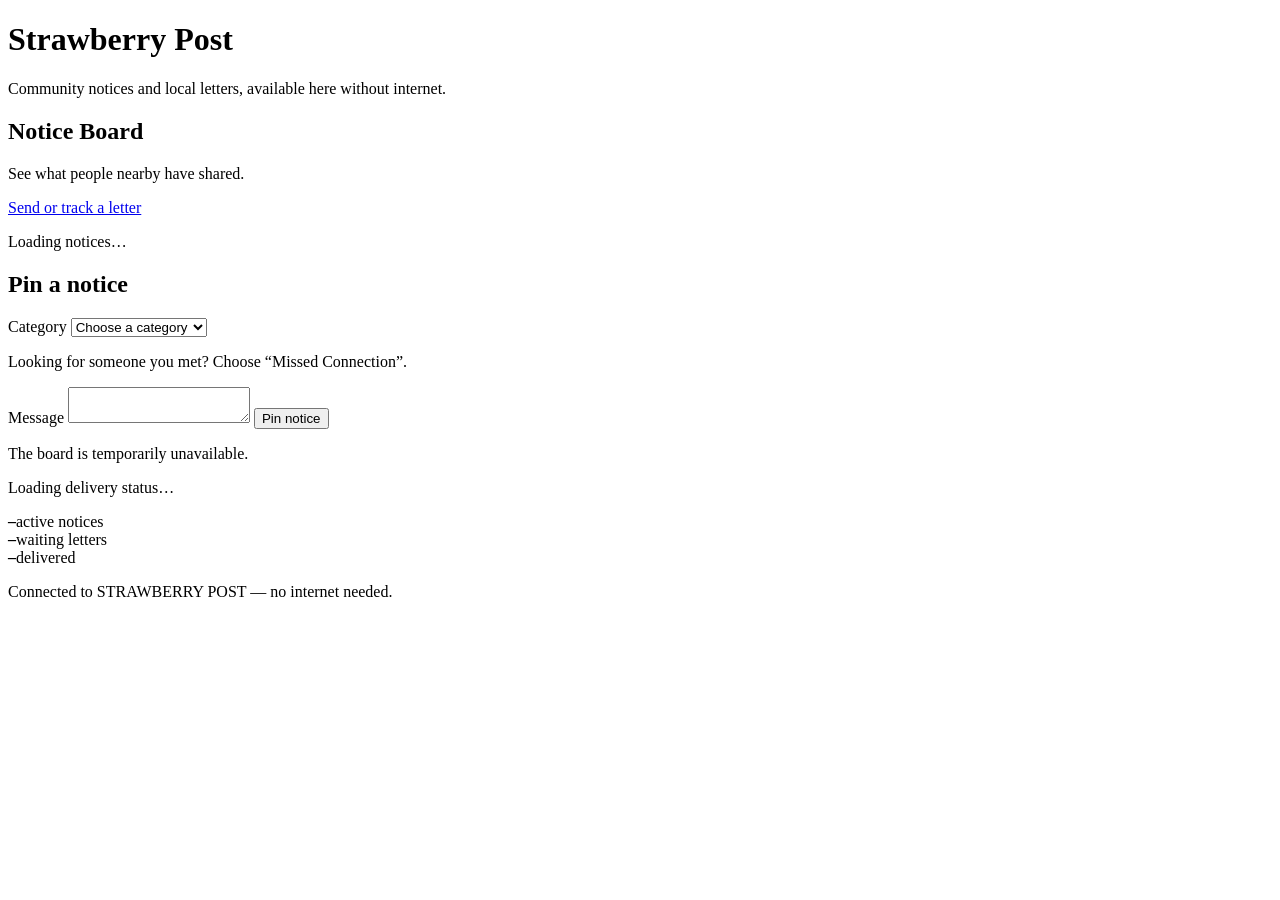
==== web/index.html @ 8677e4c1 "feat: add desktop preview and unify public board" ====
<!doctype html>
<html lang="en">
<head>
  <meta charset="utf-8">
  <meta name="viewport" content="width=device-width,initial-scale=1">
  <title>Notice Board | Strawberry Post</title>
  <link rel="stylesheet" href="/style.css">
</head>
<body>
  <main>
    <h1>Strawberry Post</h1>
    <p>Community notices and local letters, available here without internet.</p>

    <section class="board-heading">
      <div>
        <h2>Notice Board</h2>
        <p>See what people nearby have shared.</p>
      </div>
      <a class="letter-link" href="/letters">Send or track a letter</a>
    </section>

    <section id="posts" aria-label="Current notices">
      <p class="hint">Loading notices&hellip;</p>
    </section>

    <section class="post-form" aria-labelledby="post-heading">
      <h2 id="post-heading">Pin a notice</h2>
      <form id="notice-form">
        <label>Category
          <select name="category" required>
            <option value="" selected disabled>Choose a category</option>
            <option>General</option>
            <option>Missed Connection</option>
            <option>Lost &amp; Found</option>
            <option>Event / Schedule</option>
            <option>Ride Share</option>
            <option>Help Wanted</option>
            <option>For Sale / Swap</option>
          </select>
        </label>
        <p class="hint">Looking for someone you met? Choose &ldquo;Missed Connection&rdquo;.</p>
        <label>Message
          <textarea name="message" maxlength="512" required></textarea>
        </label>
        <button type="submit">Pin notice</button>
      </form>
      <p id="result" role="status"></p>
    </section>

    <p id="delivery-status" class="status" aria-live="polite">Loading delivery status&hellip;</p>
    <section class="stats" aria-label="Postal statistics">
      <div class="stat"><strong id="notices-active">&ndash;</strong>active notices</div>
      <div class="stat"><strong id="letters-waiting">&ndash;</strong>waiting letters</div>
      <div class="stat"><strong id="letters-delivered">&ndash;</strong>delivered</div>
    </section>
    <p class="hint">Connected to STRAWBERRY POST &mdash; no internet needed.</p>
  </main>
  <script>
    const posts = document.querySelector('#posts');
    const form = document.querySelector('#notice-form');
    const result = document.querySelector('#result');
    const text = (id, value) => { document.querySelector(id).textContent = value; };

    function element(tag, value) {
      const node = document.createElement(tag);
      node.textContent = value;
      return node;
    }

    async function loadNotices() {
      const response = await fetch('/api/notices');
      const data = await response.json();
      if (!data.notices.length) {
        posts.replaceChildren(element('p', 'No notices yet. Be the first to pin one.'));
        return;
      }
      posts.replaceChildren(...data.notices.map(notice => {
        const article = document.createElement('article');
        article.className = 'post';
        article.append(element('strong', notice.category), element('p', notice.message));
        return article;
      }));
    }

    async function loadStats() {
      const response = await fetch('/api/stats');
      const stats = await response.json();
      const out = stats.lettersOutForDelivery;
      text('#delivery-status', `${out} ${out === 1 ? 'letter' : 'letters'} currently out for delivery`);
      text('#letters-waiting', stats.lettersWaiting);
      text('#letters-delivered', stats.lettersDelivered);
      text('#notices-active', stats.noticesActive);
    }

    form.addEventListener('submit', async event => {
      event.preventDefault();
      result.textContent = 'Pinning notice...';
      const response = await fetch('/api/notices', {
        method: 'POST',
        headers: {'Content-Type': 'application/x-www-form-urlencoded'},
        body: new URLSearchParams(new FormData(form))
      });
      const data = await response.json();
      result.textContent = response.ok ? 'Your notice is now on the board.' : data.error;
      if (response.ok) {
        form.reset();
        await Promise.all([loadNotices(), loadStats()]);
      }
    });

    Promise.all([loadNotices(), loadStats()]).catch(() => {
      result.textContent = 'The board is temporarily unavailable.';
    });
  </script>
</body>
</html>
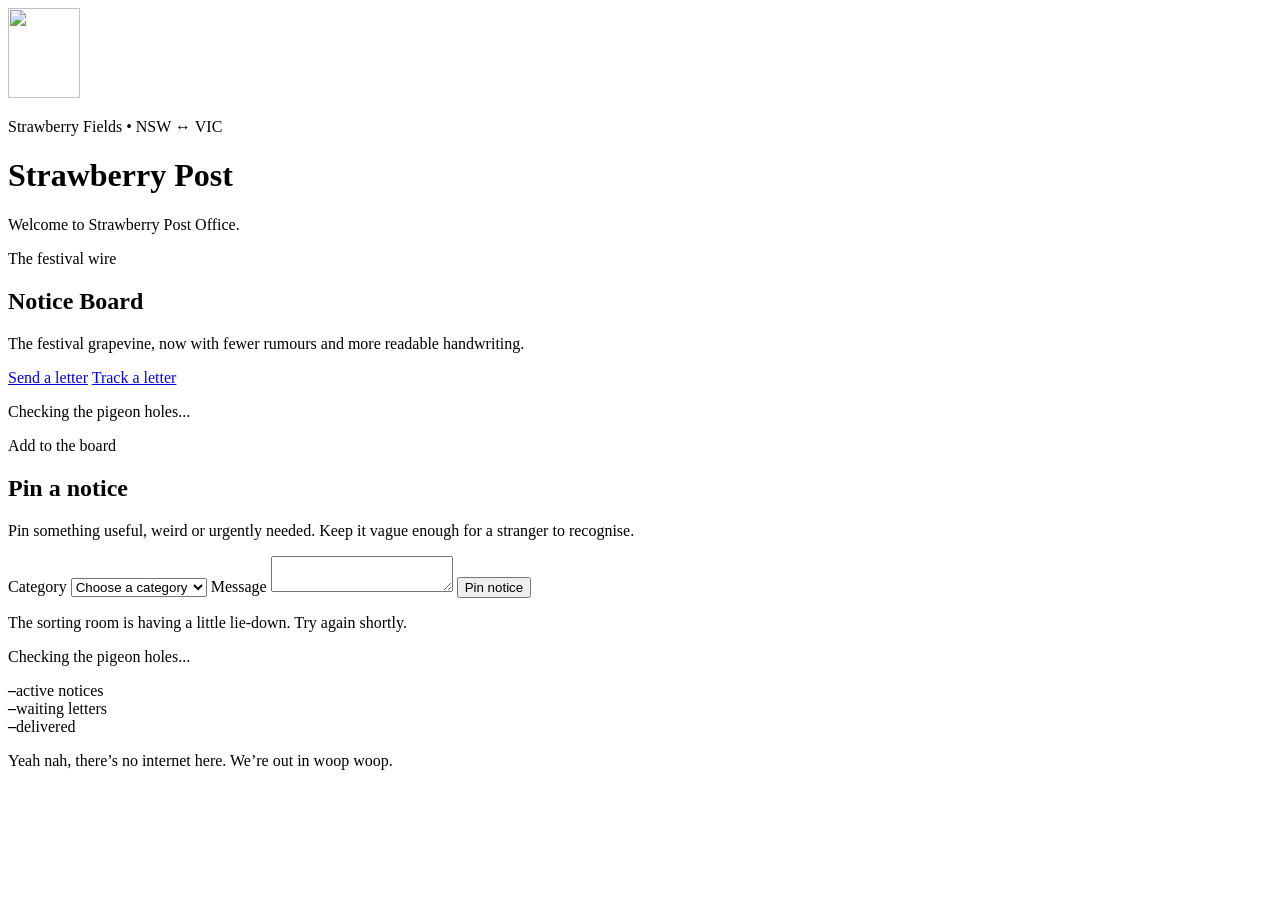
==== commit 70d075b8: "feat: redesign Strawberry Post festival experience" ====
--- a/web/index.html
+++ b/web/index.html
@@ -4,27 +4,41 @@
   <meta charset="utf-8">
   <meta name="viewport" content="width=device-width,initial-scale=1">
   <title>Notice Board | Strawberry Post</title>
-  <link rel="stylesheet" href="/style.css">
+  <link rel="stylesheet" href="/style.css?v=8">
 </head>
-<body>
+<body class="public-page">
   <main>
-    <h1>Strawberry Post</h1>
-    <p>Community notices and local letters, available here without internet.</p>
+    <header class="brand">
+      <img class="brand-logo" src="/logo.svg?v=8" alt="" width="72" height="90">
+      <div class="brand-copy">
+        <p class="eyebrow">Strawberry Fields &bull; NSW &#8596; VIC</p>
+        <h1>Strawberry Post</h1>
+        <p>Welcome to Strawberry Post Office.</p>
+      </div>
+    </header>
+
+    <div class="river-rule" aria-hidden="true"></div>
 
     <section class="board-heading">
       <div>
+        <p class="section-kicker">The festival wire</p>
         <h2>Notice Board</h2>
-        <p>See what people nearby have shared.</p>
+        <p>The festival grapevine, now with fewer rumours and more readable handwriting.</p>
       </div>
-      <a class="letter-link" href="/letters">Send or track a letter</a>
+      <div class="letter-actions">
+        <a class="letter-link" href="/letters">Send a letter</a>
+        <a class="letter-link letter-link-secondary" href="/track">Track a letter</a>
+      </div>
     </section>
 
-    <section id="posts" aria-label="Current notices">
-      <p class="hint">Loading notices&hellip;</p>
+    <section id="posts" class="notice-board" aria-label="Current notices">
+      <p class="hint">Checking the pigeon holes...</p>
     </section>
 
     <section class="post-form" aria-labelledby="post-heading">
+      <p class="section-kicker">Add to the board</p>
       <h2 id="post-heading">Pin a notice</h2>
+      <p>Pin something useful, weird or urgently needed. Keep it vague enough for a stranger to recognise.</p>
       <form id="notice-form">
         <label>Category
           <select name="category" required>
@@ -38,7 +52,6 @@
             <option>For Sale / Swap</option>
           </select>
         </label>
-        <p class="hint">Looking for someone you met? Choose &ldquo;Missed Connection&rdquo;.</p>
         <label>Message
           <textarea name="message" maxlength="512" required></textarea>
         </label>
@@ -47,13 +60,15 @@
       <p id="result" role="status"></p>
     </section>
 
-    <p id="delivery-status" class="status" aria-live="polite">Loading delivery status&hellip;</p>
-    <section class="stats" aria-label="Postal statistics">
-      <div class="stat"><strong id="notices-active">&ndash;</strong>active notices</div>
-      <div class="stat"><strong id="letters-waiting">&ndash;</strong>waiting letters</div>
-      <div class="stat"><strong id="letters-delivered">&ndash;</strong>delivered</div>
-    </section>
-    <p class="hint">Connected to STRAWBERRY POST &mdash; no internet needed.</p>
+    <footer class="station-footer">
+      <p id="delivery-status" class="status" aria-live="polite">Checking the pigeon holes...</p>
+      <section class="stats" aria-label="Postal statistics">
+        <div class="stat"><strong id="notices-active">&ndash;</strong>active notices</div>
+        <div class="stat"><strong id="letters-waiting">&ndash;</strong>waiting letters</div>
+        <div class="stat"><strong id="letters-delivered">&ndash;</strong>delivered</div>
+      </section>
+      <p class="connection-note">Yeah nah, there&rsquo;s no internet here. We&rsquo;re out in woop woop.</p>
+    </footer>
   </main>
   <script>
     const posts = document.querySelector('#posts');
@@ -71,12 +86,13 @@
       const response = await fetch('/api/notices');
       const data = await response.json();
       if (!data.notices.length) {
-        posts.replaceChildren(element('p', 'No notices yet. Be the first to pin one.'));
+        posts.replaceChildren(element('p', 'Nothing pinned yet. Either everyone is being very sensible, or they are still asleep.'));
         return;
       }
       posts.replaceChildren(...data.notices.map(notice => {
         const article = document.createElement('article');
         article.className = 'post';
+        article.dataset.category = notice.category;
         article.append(element('strong', notice.category), element('p', notice.message));
         return article;
       }));
@@ -86,7 +102,7 @@
       const response = await fetch('/api/stats');
       const stats = await response.json();
       const out = stats.lettersOutForDelivery;
-      text('#delivery-status', `${out} ${out === 1 ? 'letter' : 'letters'} currently out for delivery`);
+      text('#delivery-status', `${out} ${out === 1 ? 'letter' : 'letters'} out for delivery. The Postie has likely gone walkabout.`);
       text('#letters-waiting', stats.lettersWaiting);
       text('#letters-delivered', stats.lettersDelivered);
       text('#notices-active', stats.noticesActive);
@@ -101,7 +117,7 @@
         body: new URLSearchParams(new FormData(form))
       });
       const data = await response.json();
-      result.textContent = response.ok ? 'Your notice is now on the board.' : data.error;
+      result.textContent = response.ok ? 'Notice accepted. Someone will probably read that.' : data.error;
       if (response.ok) {
         form.reset();
         await Promise.all([loadNotices(), loadStats()]);
@@ -109,7 +125,7 @@
     });
 
     Promise.all([loadNotices(), loadStats()]).catch(() => {
-      result.textContent = 'The board is temporarily unavailable.';
+      result.textContent = 'The sorting room is having a little lie-down. Try again shortly.';
     });
   </script>
 </body>
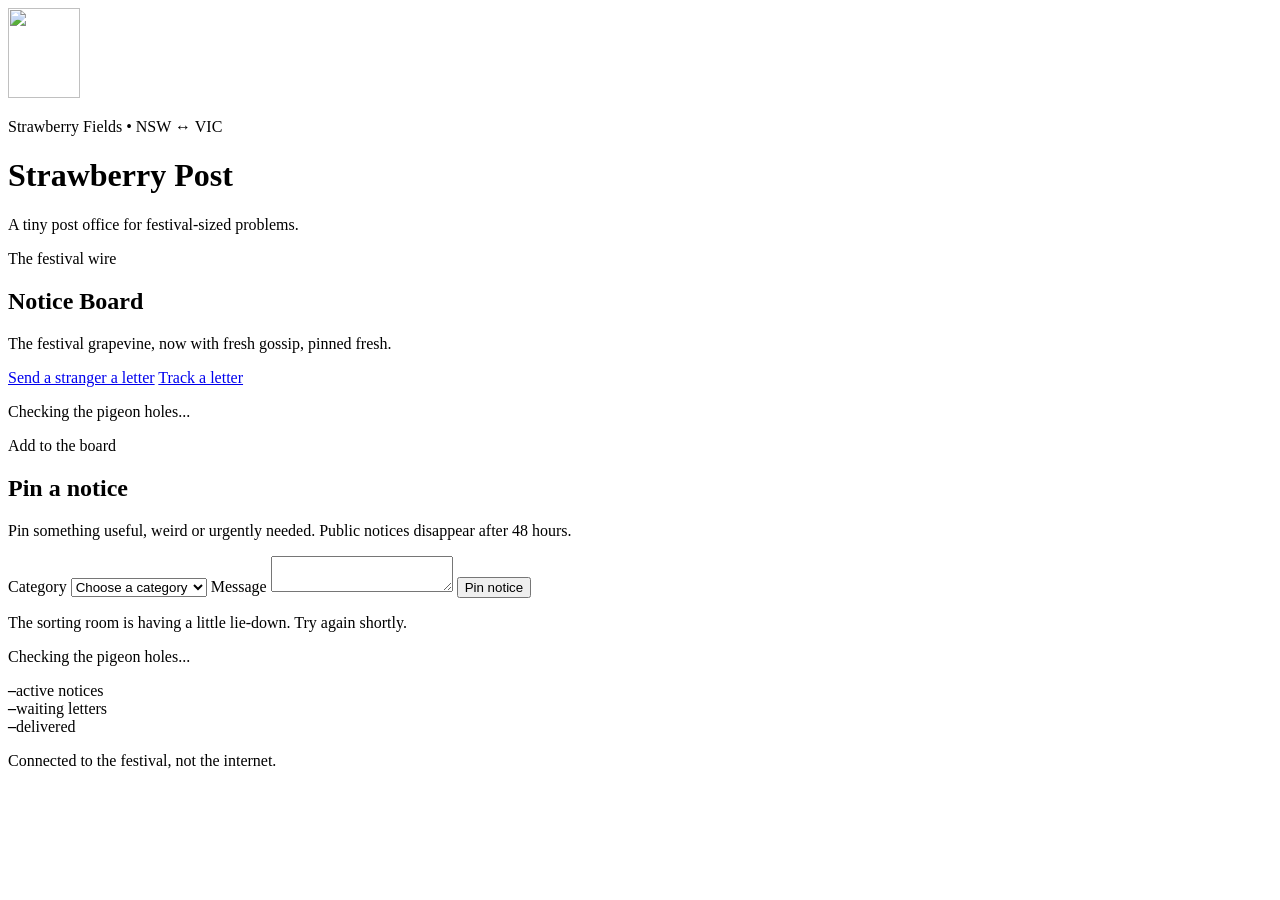
==== commit 4b72a4d6: "copy: clarify festival post experience" ====
--- a/web/index.html
+++ b/web/index.html
@@ -13,7 +13,7 @@
       <div class="brand-copy">
         <p class="eyebrow">Strawberry Fields &bull; NSW &#8596; VIC</p>
         <h1>Strawberry Post</h1>
-        <p>Welcome to Strawberry Post Office.</p>
+        <p>A tiny post office for festival-sized problems.</p>
       </div>
     </header>
 
@@ -23,10 +23,10 @@
       <div>
         <p class="section-kicker">The festival wire</p>
         <h2>Notice Board</h2>
-        <p>The festival grapevine, now with fewer rumours and more readable handwriting.</p>
+        <p id="grapevine-line">The festival grapevine, now with fewer rumours and more readable handwriting.</p>
       </div>
       <div class="letter-actions">
-        <a class="letter-link" href="/letters">Send a letter</a>
+        <a class="letter-link" href="/letters">Send a stranger a letter</a>
         <a class="letter-link letter-link-secondary" href="/track">Track a letter</a>
       </div>
     </section>
@@ -38,7 +38,7 @@
     <section class="post-form" aria-labelledby="post-heading">
       <p class="section-kicker">Add to the board</p>
       <h2 id="post-heading">Pin a notice</h2>
-      <p>Pin something useful, weird or urgently needed. Keep it vague enough for a stranger to recognise.</p>
+      <p>Pin something useful, weird or urgently needed. Public notices disappear after 48 hours.</p>
       <form id="notice-form">
         <label>Category
           <select name="category" required>
@@ -67,7 +67,7 @@
         <div class="stat"><strong id="letters-waiting">&ndash;</strong>waiting letters</div>
         <div class="stat"><strong id="letters-delivered">&ndash;</strong>delivered</div>
       </section>
-      <p class="connection-note">Yeah nah, there&rsquo;s no internet here. We&rsquo;re out in woop woop.</p>
+      <p class="connection-note">Connected to the festival, not the internet.</p>
     </footer>
   </main>
   <script>
@@ -75,6 +75,15 @@
     const form = document.querySelector('#notice-form');
     const result = document.querySelector('#result');
     const text = (id, value) => { document.querySelector(id).textContent = value; };
+    const grapevineJokes = [
+      'fewer rumours and more readable handwriting',
+      'less gossip and more useful nonsense',
+      'all the news fit to pin',
+      'fresh gossip, pinned fresh',
+      'more local knowledge, fewer crossed wires'
+    ];
+    document.querySelector('#grapevine-line').textContent =
+      `The festival grapevine, now with ${grapevineJokes[Math.floor(Math.random() * grapevineJokes.length)]}.`;
 
     function element(tag, value) {
       const node = document.createElement(tag);
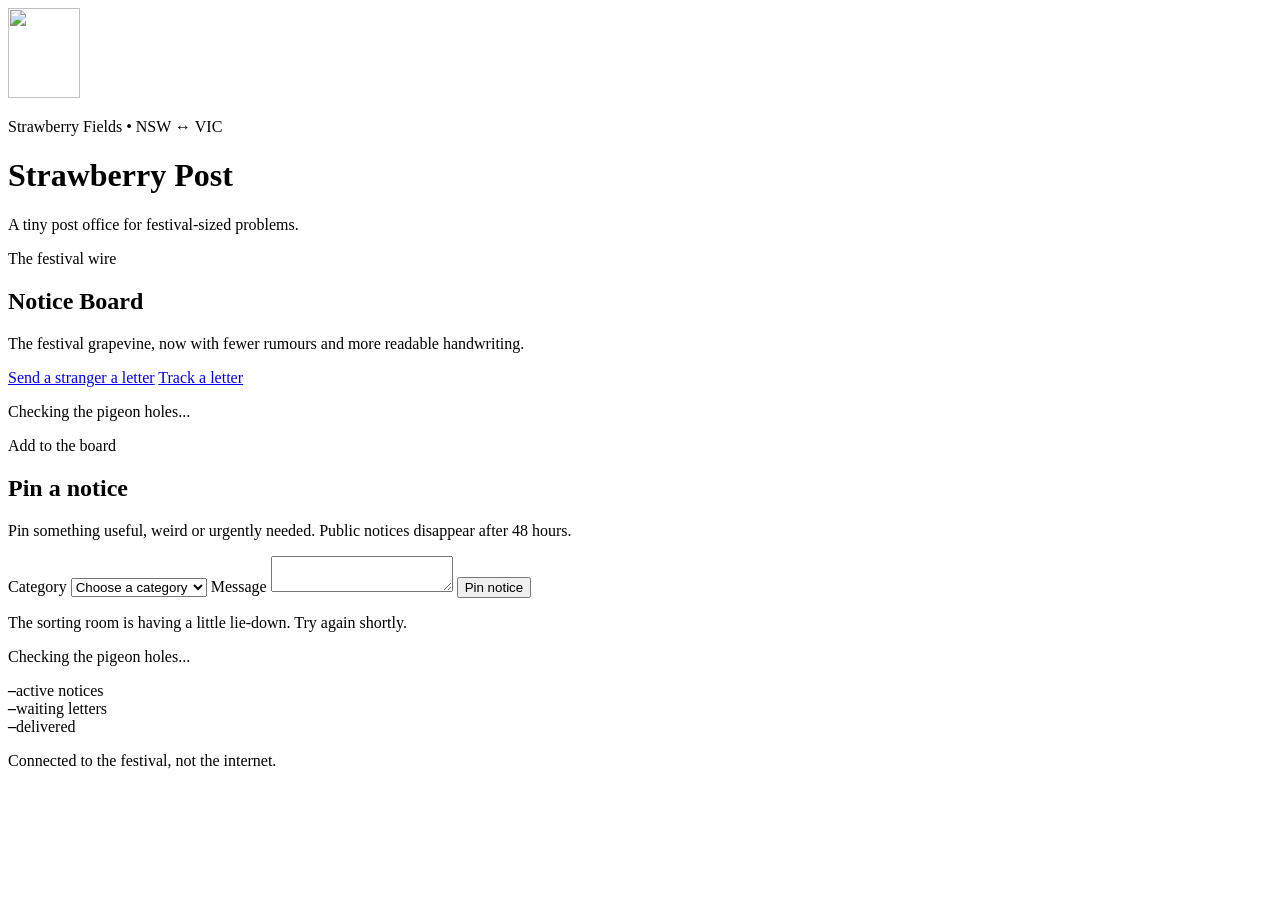
==== commit ae9424a2: "Add resilient storage and festival display features" ====
--- a/web/index.html
+++ b/web/index.html
@@ -4,7 +4,7 @@
   <meta charset="utf-8">
   <meta name="viewport" content="width=device-width,initial-scale=1">
   <title>Notice Board | Strawberry Post</title>
-  <link rel="stylesheet" href="/style.css?v=8">
+  <link rel="stylesheet" href="/style.css?v=9">
 </head>
 <body class="public-page">
   <main>
@@ -34,11 +34,13 @@
     <section id="posts" class="notice-board" aria-label="Current notices">
       <p class="hint">Checking the pigeon holes...</p>
     </section>
+    <button id="older-notices" type="button" hidden>Load older notices</button>
 
     <section class="post-form" aria-labelledby="post-heading">
       <p class="section-kicker">Add to the board</p>
       <h2 id="post-heading">Pin a notice</h2>
       <p>Pin something useful, weird or urgently needed. Public notices disappear after 48 hours.</p>
+      <p id="notice-service-warning" class="service-warning" role="status" hidden></p>
       <form id="notice-form">
         <label>Category
           <select name="category" required>
@@ -74,6 +76,9 @@
     const posts = document.querySelector('#posts');
     const form = document.querySelector('#notice-form');
     const result = document.querySelector('#result');
+    const olderNotices = document.querySelector('#older-notices');
+    const serviceWarning = document.querySelector('#notice-service-warning');
+    let nextNoticeBeforeId = 0;
     const text = (id, value) => { document.querySelector(id).textContent = value; };
     const grapevineJokes = [
       'fewer rumours and more readable handwriting',
@@ -91,21 +96,36 @@
       return node;
     }
 
-    async function loadNotices() {
-      const response = await fetch('/api/notices');
+    async function loadNotices(append = false) {
+      const query = append && nextNoticeBeforeId ? `?before=${nextNoticeBeforeId}` : '';
+      const response = await fetch(`/api/notices${query}`);
       const data = await response.json();
-      if (!data.notices.length) {
+      if (!append && !data.notices.length) {
         posts.replaceChildren(element('p', 'Nothing pinned yet. Either everyone is being very sensible, or they are still asleep.'));
-        return;
+      } else if (append) {
+        posts.append(...data.notices.map(notice => {
+          const article = document.createElement('article');
+          article.className = 'post';
+          article.dataset.category = notice.category;
+          article.append(element('strong', notice.category), element('p', notice.message));
+          return article;
+        }));
+      } else {
+        posts.replaceChildren(...data.notices.map(notice => {
+          const article = document.createElement('article');
+          article.className = 'post';
+          article.dataset.category = notice.category;
+          article.append(element('strong', notice.category), element('p', notice.message));
+          return article;
+        }));
       }
-      posts.replaceChildren(...data.notices.map(notice => {
-        const article = document.createElement('article');
-        article.className = 'post';
-        article.dataset.category = notice.category;
-        article.append(element('strong', notice.category), element('p', notice.message));
-        return article;
-      }));
+      nextNoticeBeforeId = data.nextBeforeId;
+      olderNotices.hidden = !nextNoticeBeforeId;
     }
+
+    olderNotices.onclick = () => loadNotices(true).catch(() => {
+      result.textContent = 'Could not load older notices.';
+    });
 
     async function loadStats() {
       const response = await fetch('/api/stats');
@@ -115,6 +135,14 @@
       text('#letters-waiting', stats.lettersWaiting);
       text('#letters-delivered', stats.lettersDelivered);
       text('#notices-active', stats.noticesActive);
+      const available = stats.noticePostingAvailable;
+      for (const control of form.elements) control.disabled = !available;
+      serviceWarning.hidden = available;
+      if (!available) {
+        serviceWarning.textContent = stats.storageInterrupted
+          ? 'The notice board has chucked a wobbly. You can still read what is already here, but nothing new can be pinned.'
+          : 'The notice board has gone on smoko. You can still send a letter while the Postie sorts it out.';
+      }
     }
 
     form.addEventListener('submit', async event => {
@@ -126,10 +154,16 @@
         body: new URLSearchParams(new FormData(form))
       });
       const data = await response.json();
-      result.textContent = response.ok ? 'Notice accepted. Someone will probably read that.' : data.error;
+      result.textContent = response.ok
+        ? 'Notice accepted. Someone will probably read that.'
+        : [503, 507].includes(response.status)
+          ? 'The notice board has chucked a wobbly. Your notice was not saved. Give the Postie a yell.'
+          : data.error;
       if (response.ok) {
         form.reset();
         await Promise.all([loadNotices(), loadStats()]);
+      } else if ([503, 507].includes(response.status)) {
+        await loadStats();
       }
     });
 
